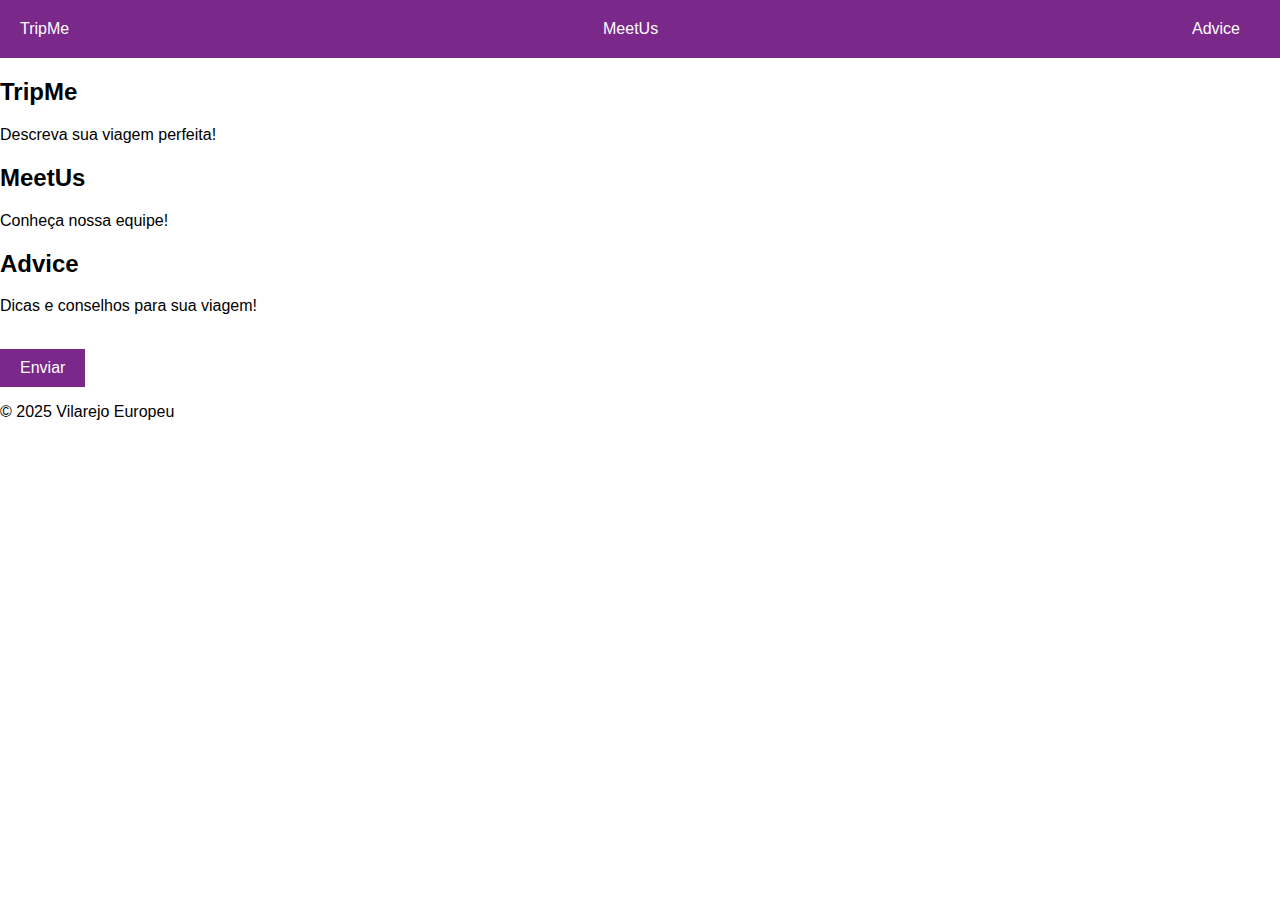
==== index.html @ a73eeba3 "Create index.html" ====
<!DOCTYPE html>
<html lang="pt-BR">
<head>
    <meta charset="UTF-8">
    <meta name="viewport" content="width=device-width, initial-scale=1.0">
    <title>Vilarejo Europeu</title>
    <style>
      body {
    font-family: Arial, sans-serif;
    margin: 0;
    padding: 0;
}

header {
    background-color: #7a288a;
    color: #fff;
    padding: 20px;
    text-align: center;
}

nav ul {
    list-style: none;
    margin: 0;
    padding: 0;
    display: flex;
    justify-content: space-between;
}

nav li {
    margin-right: 20px;
}

nav a {
    color: #fff;
    text-decoration: none;
}
nav a {
    color: #fff;
    text-decoration: none;
    transition: color 0.2s ease-in-out;
}

nav a:hover {
    color: #ccc; /* cor de hover */
}

button {
    background-color: #7a288a; /* cor do botão */
    color: #fff;
    border: none;
    padding: 10px 20px;
    font-size: 16px;
    cursor: pointer;
    transition: background-color 0.2s ease-in-out;
}

button:hover {
    background-color: #9c3f9c; /* cor de hover do botão */
}


      </style>

</head>
<body>
  <header>
    
    <nav>
        <ul>
            <li><a href="#tripme">TripMe</a></li>
            <li><a href="#meetUs">MeetUs</a></li>
            <li><a href="#advice">Advice</a></li>
        </ul>
    </nav>
</header>
<main>
    <section id="tripme">
        <h2>TripMe</h2>
        <p>Descreva sua viagem perfeita!</p>
    </section>
    <section id="meetUs">
        <h2>MeetUs</h2>
        <p>Conheça nossa equipe!</p>
    </section>
    <section id="advice">
        <h2>Advice</h2>
        <p>Dicas e conselhos para sua viagem!</p>
    </section>
    <nav>
    <ul>
        <li><a href="#home">Home</a></li>
        <li><a href="#sobre">Sobre</a></li>
        <li><a href="#contato">Contato</a></li>
    </ul>
</nav>

<button>Enviar</button>

</main>
<footer>
  
    <p>&copy; 2025 Vilarejo Europeu</p>
</footer>
    
</body>
</html>
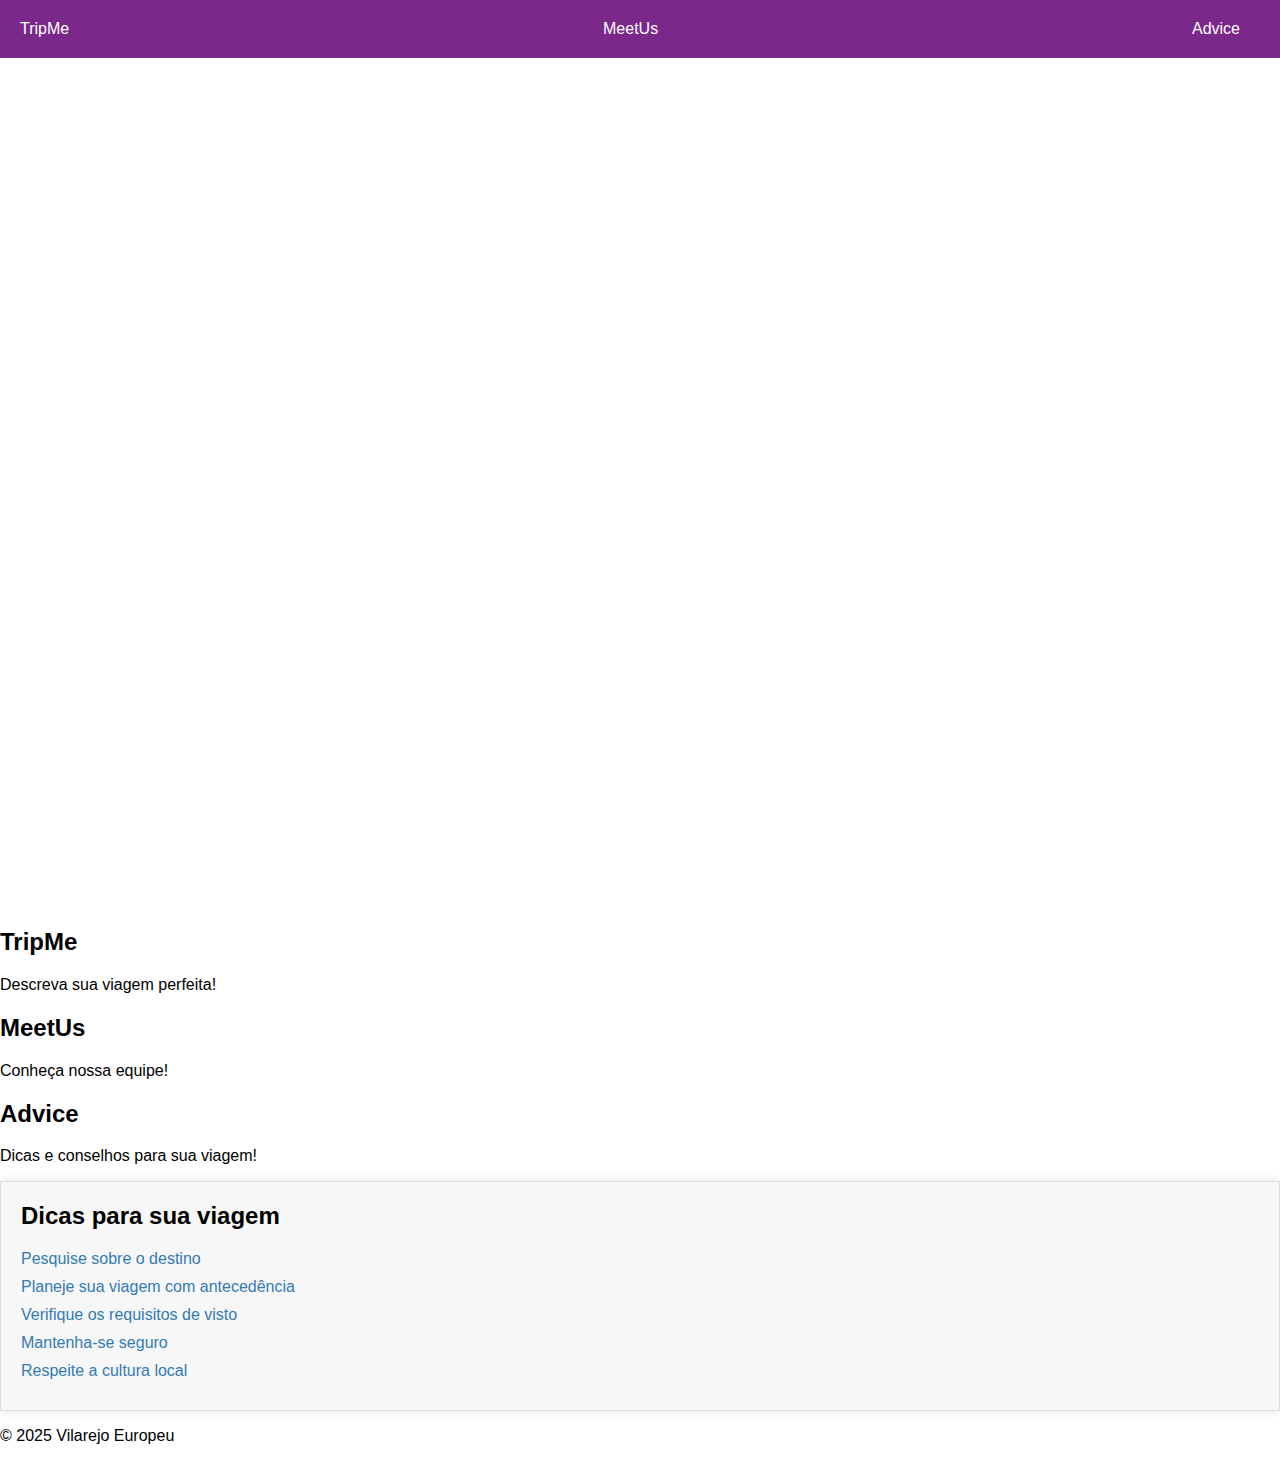
==== commit cd7d39c6: "Update index.html" ====
--- a/index.html
+++ b/index.html
@@ -4,103 +4,131 @@
     <meta charset="UTF-8">
     <meta name="viewport" content="width=device-width, initial-scale=1.0">
     <title>Vilarejo Europeu</title>
-    <style>
-      body {
-    font-family: Arial, sans-serif;
+    <style> 
+        body {
+            font-family: Arial, sans-serif;
+            margin: 0;
+            padding: 0;
+        }
+         
+        header {
+            background-color: #7a288a;
+            color: #fff;
+            padding: 20px;
+            text-align: center;
+        }
+         
+        nav ul {
+            list-style: none;
+            margin: 0;
+            padding: 0;
+            display: flex;
+            justify-content: space-between;
+        }
+        
+        nav li {
+            margin-right: 20px;
+        }
+        
+        nav a {
+            color: #fff;
+            text-decoration: none;
+            transition: color 0.2s ease-in-out;
+        }
+        
+        nav a:hover {
+            color: #ccc;  
+        }
+        #banner { 
+    height: 90vh; 
+    width: 90vw;
+    background-size: cover;
+    background-image: url('https://www.melhoresdestinos.com.br/wp-content/uploads/2023/09/cidadezinha-europa-conhecer-capa-1536x805.jpg');
+    padding: 20px;
+}
+#banner h1 {
+    position: absolute;
+    top: 19%;
+    left: 50%;
+    transform: translate(-50%, -50%);
+    color: #fff;
+    font-size: 36px;
     margin: 0;
-    padding: 0;
 }
-
-header {
-    background-color: #7a288a;
-    color: #fff;
-    padding: 20px;
-    text-align: center;
-}
-
-nav ul {
-    list-style: none;
-    margin: 0;
-    padding: 0;
-    display: flex;
-    justify-content: space-between;
-}
-
-nav li {
-    margin-right: 20px;
-}
-
-nav a {
-    color: #fff;
-    text-decoration: none;
-}
-nav a {
-    color: #fff;
-    text-decoration: none;
-    transition: color 0.2s ease-in-out;
-}
-
-nav a:hover {
-    color: #ccc; /* cor de hover */
-}
-
-button {
-    background-color: #7a288a; /* cor do botão */
-    color: #fff;
-    border: none;
-    padding: 10px 20px;
-    font-size: 16px;
-    cursor: pointer;
-    transition: background-color 0.2s ease-in-out;
-}
-
-button:hover {
-    background-color: #9c3f9c; /* cor de hover do botão */
-}
-
-
-      </style>
-
+        #dicas {
+            background-color: #f7f7f7;
+            padding: 20px;
+            border: 1px solid #ddd;
+            box-shadow: 0 0 10px rgba(0, 0, 0, 0.1);
+        }
+        
+        #dicas h2 {
+            margin-top: 0;
+        }
+        
+        #dicas ul {
+            list-style: none;
+            margin: 0;
+            padding: 0;
+        }
+        
+        #dicas li {
+            margin-bottom: 10px;
+        }
+        
+        #dicas a {
+            color: #337ab7;
+            text-decoration: none;
+        }
+        
+        #dicas a:hover {
+            color: #23527c;
+        }
+        
+    </style>
 </head>
 <body>
-  <header>
-    
-    <nav>
-        <ul>
-            <li><a href="#tripme">TripMe</a></li>
-            <li><a href="#meetUs">MeetUs</a></li>
-            <li><a href="#advice">Advice</a></li>
-        </ul>
-    </nav>
-</header>
-<main>
-    <section id="tripme">
-        <h2>TripMe</h2>
-        <p>Descreva sua viagem perfeita!</p>
-    </section>
-    <section id="meetUs">
-        <h2>MeetUs</h2>
-        <p>Conheça nossa equipe!</p>
-    </section>
-    <section id="advice">
-        <h2>Advice</h2>
-        <p>Dicas e conselhos para sua viagem!</p>
-    </section>
-    <nav>
-    <ul>
-        <li><a href="#home">Home</a></li>
-        <li><a href="#sobre">Sobre</a></li>
-        <li><a href="#contato">Contato</a></li>
-    </ul>
-</nav>
-
-<button>Enviar</button>
-
-</main>
-<footer>
-  
-    <p>&copy; 2025 Vilarejo Europeu</p>
-</footer>
-    
+    <header>
+        <nav>
+            <ul>
+                <li><a href="#tripme">TripMe</a></li>
+                <li><a href="#meetUs">MeetUs</a></li>
+                <li><a href="#advice">Advice</a></li>
+            </ul>
+        </nav>
+        
+    </header>
+    <main>
+        <section id="banner">
+            <h1>Vilarejo Europeu</h1>
+        </section>
+        <section id="tripme">
+            <h2>TripMe</h2>
+            <p>Descreva sua viagem perfeita!</p>
+        </section>
+        <section id="meetUs">
+            <h2>MeetUs</h2>
+            <p>Conheça nossa equipe!</p>
+        </section>
+        <section id="advice">
+            <h2>Advice</h2>
+            <p>Dicas e conselhos para sua viagem!</p>
+        </section> 
+        <section id="dicas">
+            <h2>Dicas para sua viagem</h2>
+            <ul>
+                <li><a href="#">Pesquise sobre o destino</a></li>
+                <li><a href="#">Planeje sua viagem com antecedência</a></li>
+                <li><a href="#">Verifique os requisitos de visto</a></li>
+                <li><a href="#">Mantenha-se seguro</a></li>
+                <li><a href="#">Respeite a cultura local</a></li>
+            </ul>
+        </section>
+    </main>
+    <footer>
+        
+        <p>&copy; 2025 Vilarejo Europeu</p>
+    </footer>
 </body>
 </html>
+
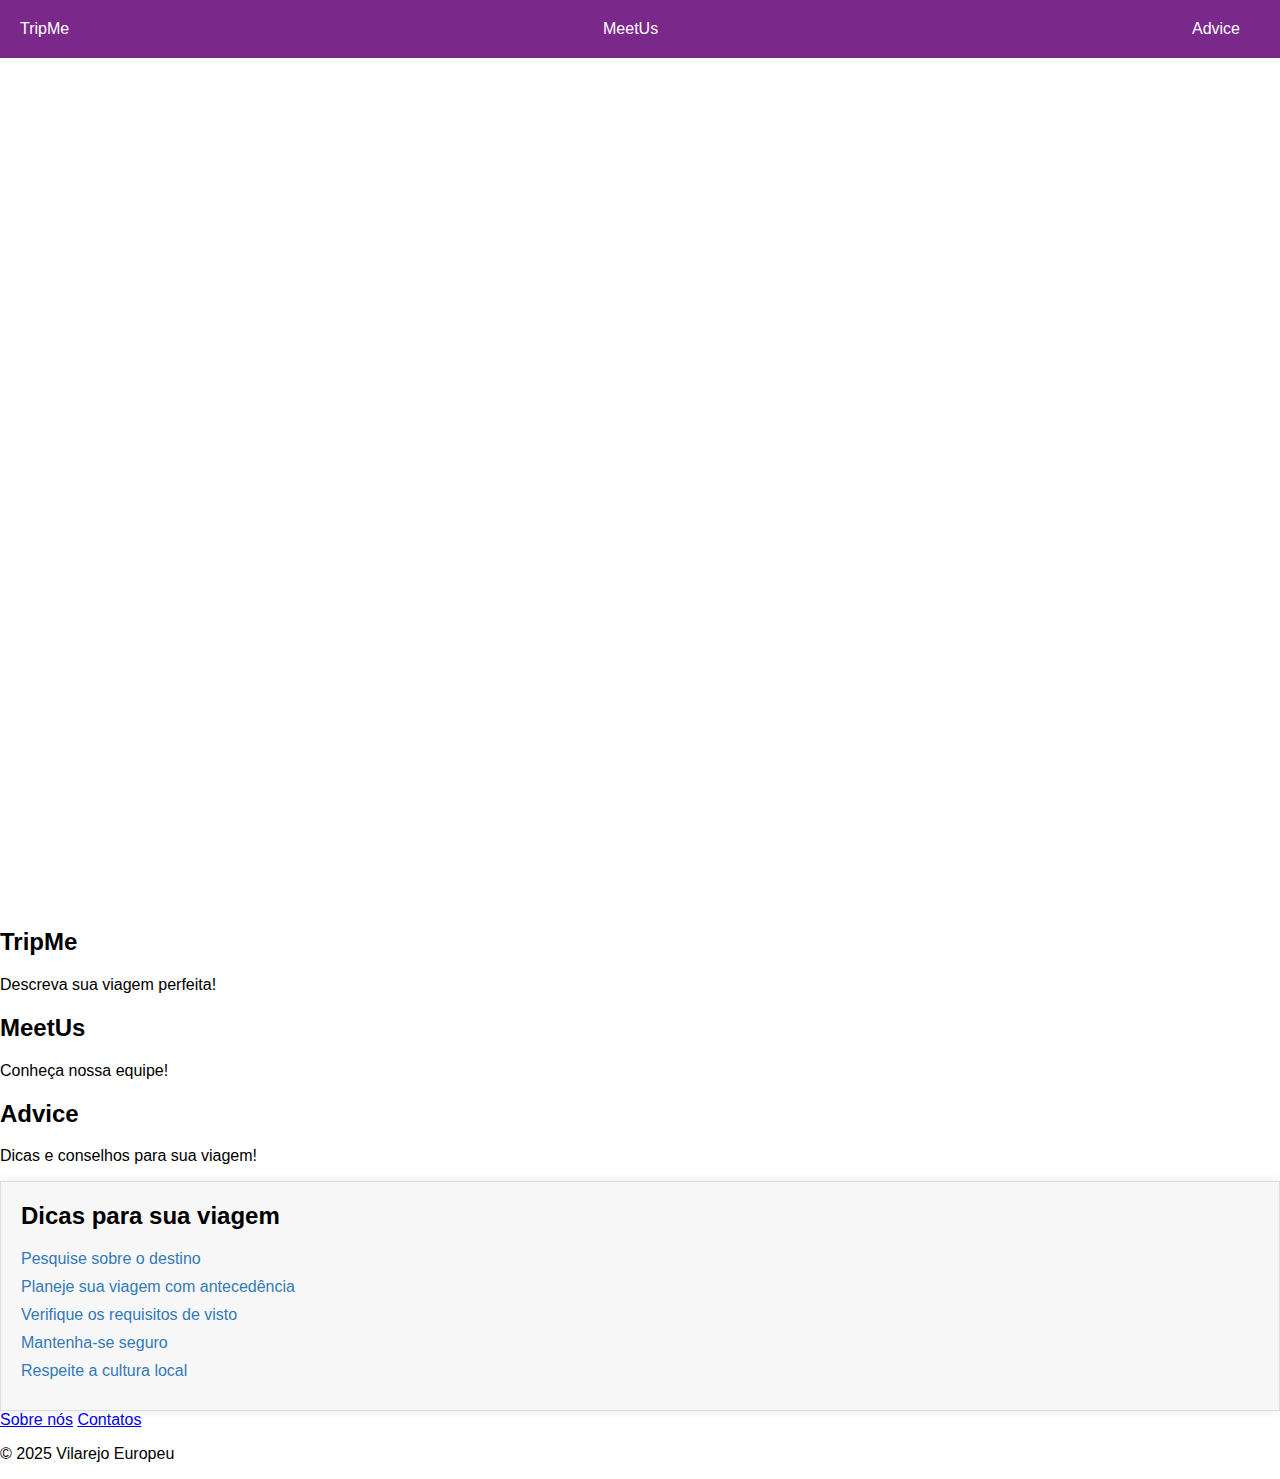
==== commit 663a339f: "Update index.html" ====
--- a/index.html
+++ b/index.html
@@ -125,8 +125,9 @@
             </ul>
         </section>
     </main>
-    <footer>
-        
+    <footer id="footer-wrapper">
+        <a href="about.html" target="_blank">Sobre nós</a>
+        <a href="contact.html" target="_blank">Contatos</a>
         <p>&copy; 2025 Vilarejo Europeu</p>
     </footer>
 </body>
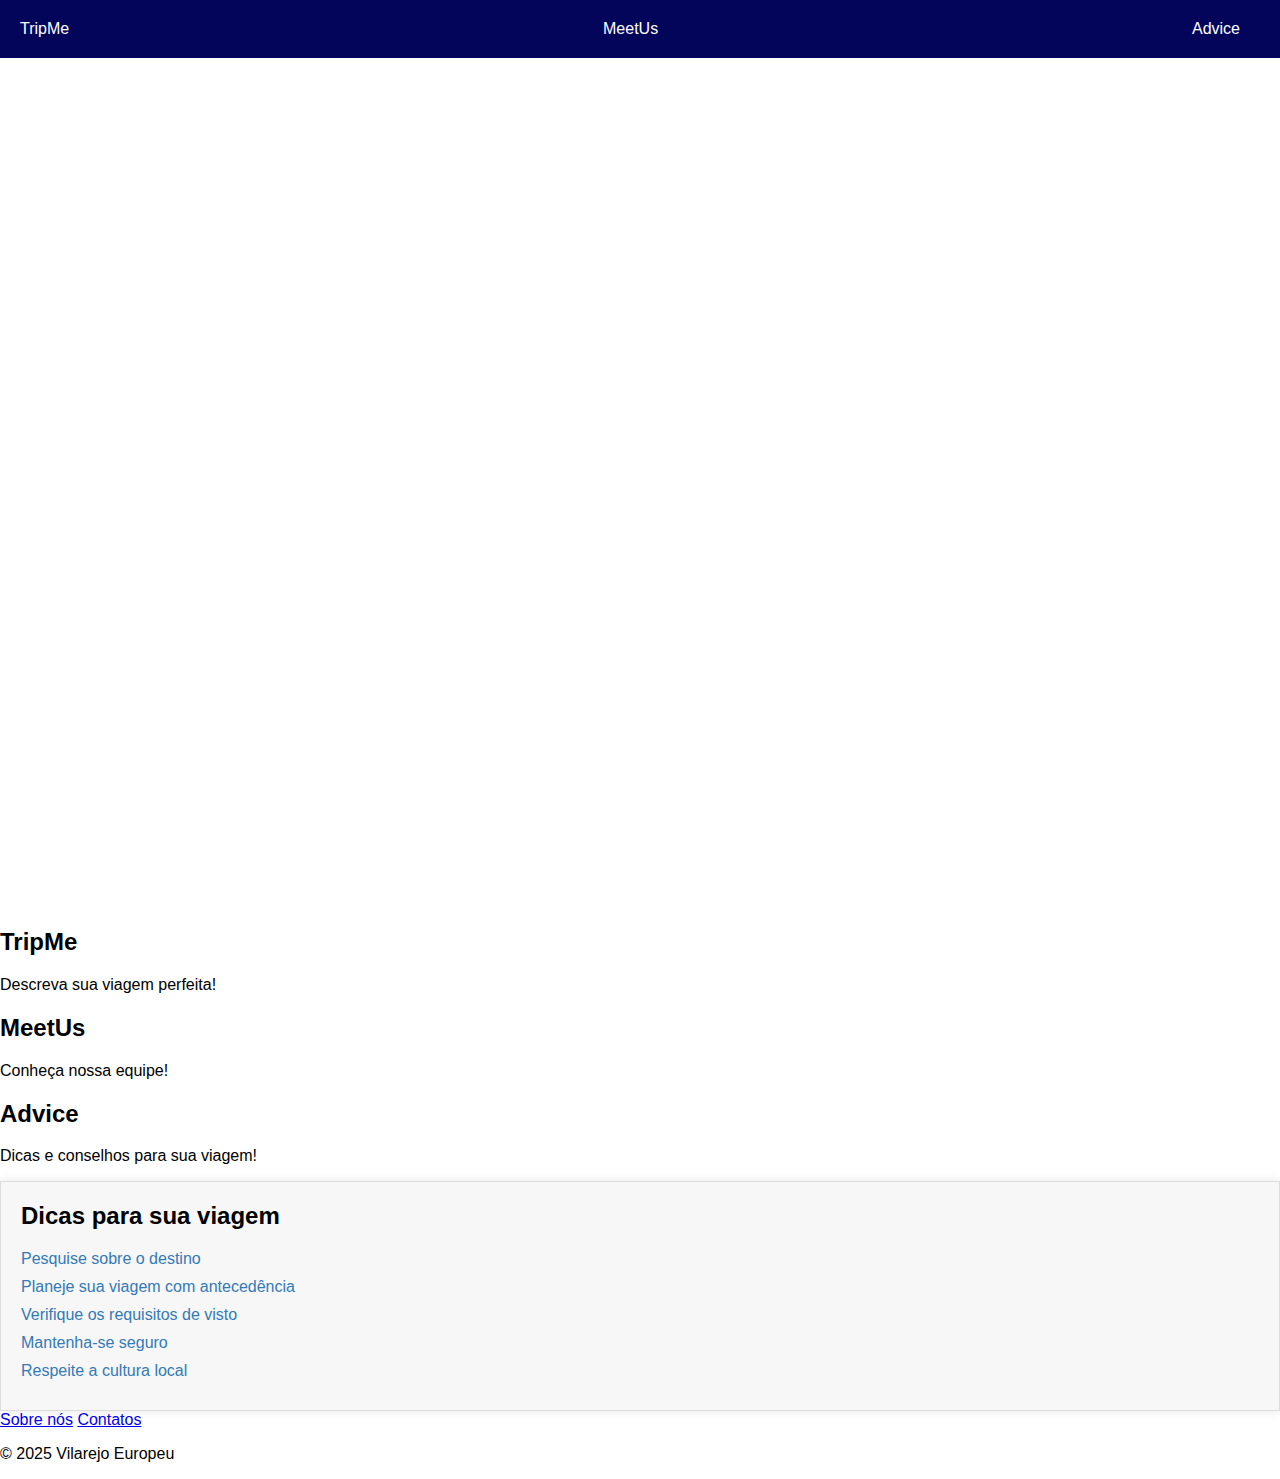
==== commit 3a0e66d0: "Update index.html" ====
--- a/index.html
+++ b/index.html
@@ -12,7 +12,7 @@
         }
          
         header {
-            background-color: #7a288a;
+            background-color: #03055B;
             color: #fff;
             padding: 20px;
             text-align: center;
@@ -41,14 +41,14 @@
         }
         #banner { 
     height: 90vh; 
-    width: 90vw;
+    width: 99vw;
     background-size: cover;
     background-image: url('https://www.melhoresdestinos.com.br/wp-content/uploads/2023/09/cidadezinha-europa-conhecer-capa-1536x805.jpg');
     padding: 20px;
 }
 #banner h1 {
     position: absolute;
-    top: 19%;
+    top: 21%;
     left: 50%;
     transform: translate(-50%, -50%);
     color: #fff;
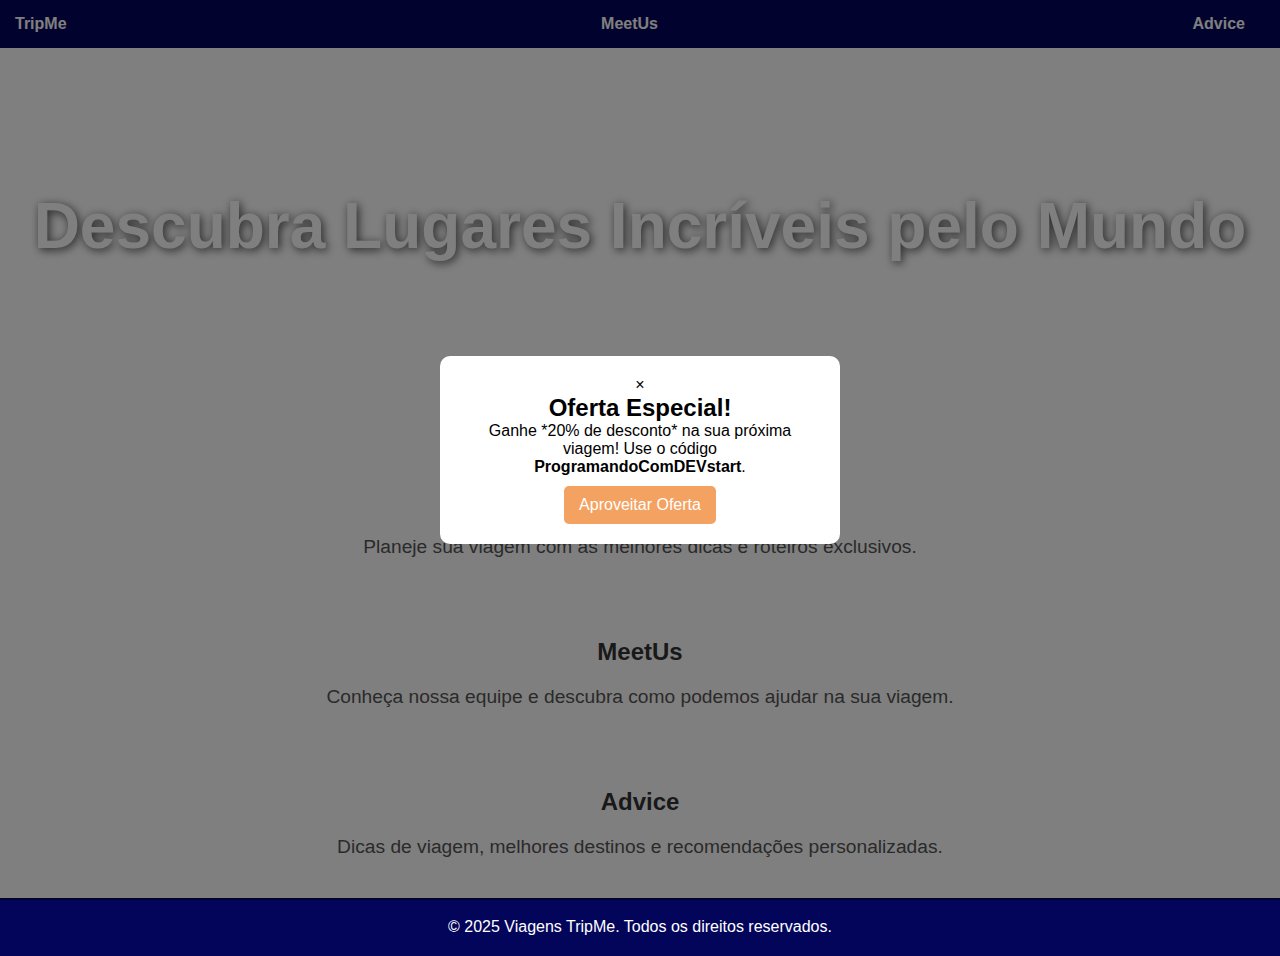
==== commit da8c6d61: "Update index.html" ====
--- a/index.html
+++ b/index.html
@@ -3,133 +3,200 @@
 <head>
     <meta charset="UTF-8">
     <meta name="viewport" content="width=device-width, initial-scale=1.0">
-    <title>Vilarejo Europeu</title>
-    <style> 
-        body {
-            font-family: Arial, sans-serif;
-            margin: 0;
-            padding: 0;
-        }
-         
-        header {
-            background-color: #03055B;
-            color: #fff;
-            padding: 20px;
-            text-align: center;
-        }
-         
-        nav ul {
-            list-style: none;
-            margin: 0;
-            padding: 0;
-            display: flex;
-            justify-content: space-between;
-        }
+    <title>Viagens - TripMe</title>
+    <link rel="stylesheet" href="style.css">
+</head>
+<style>
+* {
+    margin: 0;
+    padding: 0;
+    box-sizing: border-box;
+    font-family: Arial, sans-serif;
+}
+
+nav {
+    background: #03055B;
+    padding: 15px;
+    text-align: center;
+}
+
+nav ul {
+    list-style: none;
+    display: flex;
+    justify-content: space-between;
+    margin: 0;
+    padding: 0;
+}
+
+nav ul li {
+    margin-right: 20px;
+}
+
+nav ul li a {
+    color: white;
+    text-decoration: none;
+    font-weight: bold;
+    transition: color 0.3s;
+}
+
+nav ul li a:hover {
+    color: #f4a261;
+}
+
+.banner {
+    background-image: url('https://www.melhoresdestinos.com.br/wp-content/uploads/2023/09/cidadezinha-europa-conhecer-capa-1536x805.jpg');no-repeat center/cover;
+    height: 400px;
+    display: flex;
+    justify-content: center;
+    align-items: center;
+    color: white;
+    text-shadow: 2px 2px 10px rgba(0, 0, 0, 0.7);
+    font-size: 2rem;
+    text-align: center;
+}
+
+.modal {
+    display: none;
+    position: fixed;
+    z-index: 2;
+    left: 0;
+    top: 0;
+    width: 100%;
+    height: 100%;
+    background-color: rgba(0, 0, 0, 0.5);
+    display: flex;
+    justify-content: center;
+    align-items: center;
+}
+
+
+.modal-content {
+    background: white;
+    padding: 20px;
+    border-radius: 10px;
+    text-align: center;
+    width: 80%;
+    max-width: 400px;
+    position: relative;
+}
+
+#claim-offer {
+    background: #f4a261;
+    color: white;
+    border: none;
+    padding: 10px 15px;
+    cursor: pointer;
+    font-size: 16px;
+    border-radius: 5px;
+    margin-top: 10px;
+}
+
+#claim-offer:hover {
+    background: #e76f51;
+}
+
+section {
+    padding: 40px;
+    text-align: center;     
+}
+
+h1 {
+  position: absolute;
+  top: 21%;
+}
+section h2 {
+    color: #333;
+    margin-bottom: 20px;
+}
+
+section p {
+    font-size: 1.2rem;
+    color: #555;
+}
+
+footer {
+    background: #03055B;
+    color: white;
+    text-align: center;
+    padding: 20px;
+}
+
+  </style>
+<body>
+   
+    <nav>
+        <ul>
+            <li><a href="#tripme">TripMe</a></li>
+            <li><a href="#meetus">MeetUs</a></li>
+            <li><a href="#advice">Advice</a></li> 
+        </ul>
         
-        nav li {
-            margin-right: 20px;
-        }
+    </nav>
+
+    <main>
+        <section class="banner">
+            <h1>Descubra Lugares Incríveis pelo Mundo</h1>
+        </section>
         
-        nav a {
-            color: #fff;
-            text-decoration: none;
-            transition: color 0.2s ease-in-out;
-        }
-        
-        nav a:hover {
-            color: #ccc;  
-        }
-        #banner { 
-    height: 90vh; 
-    width: 99vw;
-    background-size: cover;
-    background-image: url('https://www.melhoresdestinos.com.br/wp-content/uploads/2023/09/cidadezinha-europa-conhecer-capa-1536x805.jpg');
-    padding: 20px;
-}
-#banner h1 {
-    position: absolute;
-    top: 21%;
-    left: 50%;
-    transform: translate(-50%, -50%);
-    color: #fff;
-    font-size: 36px;
-    margin: 0;
-}
-        #dicas {
-            background-color: #f7f7f7;
-            padding: 20px;
-            border: 1px solid #ddd;
-            box-shadow: 0 0 10px rgba(0, 0, 0, 0.1);
-        }
-        
-        #dicas h2 {
-            margin-top: 0;
-        }
-        
-        #dicas ul {
-            list-style: none;
-            margin: 0;
-            padding: 0;
-        }
-        
-        #dicas li {
-            margin-bottom: 10px;
-        }
-        
-        #dicas a {
-            color: #337ab7;
-            text-decoration: none;
-        }
-        
-        #dicas a:hover {
-            color: #23527c;
-        }
-        
-    </style>
-</head>
-<body>
-    <header>
-        <nav>
-            <ul>
-                <li><a href="#tripme">TripMe</a></li>
-                <li><a href="#meetUs">MeetUs</a></li>
-                <li><a href="#advice">Advice</a></li>
-            </ul>
-        </nav>
-        
-    </header>
-    <main>
-        <section id="banner">
-            <h1>Vilarejo Europeu</h1>
-        </section>
-        <section id="tripme">
-            <h2>TripMe</h2>
-            <p>Descreva sua viagem perfeita!</p>
-        </section>
-        <section id="meetUs">
-            <h2>MeetUs</h2>
-            <p>Conheça nossa equipe!</p>
-        </section>
-        <section id="advice">
-            <h2>Advice</h2>
-            <p>Dicas e conselhos para sua viagem!</p>
-        </section> 
-        <section id="dicas">
-            <h2>Dicas para sua viagem</h2>
-            <ul>
-                <li><a href="#">Pesquise sobre o destino</a></li>
-                <li><a href="#">Planeje sua viagem com antecedência</a></li>
-                <li><a href="#">Verifique os requisitos de visto</a></li>
-                <li><a href="#">Mantenha-se seguro</a></li>
-                <li><a href="#">Respeite a cultura local</a></li>
-            </ul>
-        </section>
     </main>
-    <footer id="footer-wrapper">
-        <a href="about.html" target="_blank">Sobre nós</a>
-        <a href="contact.html" target="_blank">Contatos</a>
-        <p>&copy; 2025 Vilarejo Europeu</p>
+    
+    <div id="offer-modal" class="modal">
+    <div class="modal-content">
+        <span class="close-offer">&times;</span>
+        <h2>Oferta Especial!</h2>
+        <p>Ganhe *20% de desconto* na sua próxima viagem! Use o código <strong>ProgramandoComDEVstart</strong>.</p>
+        <button id="claim-offer">Aproveitar Oferta</button>
+    </div>
+</div>
+    <section id="tripme">
+        <h2>TripMe</h2>
+        <p>Planeje sua viagem com as melhores dicas e roteiros exclusivos.</p>
+    </section>
+    
+    <section id="meetus">
+        <h2>MeetUs</h2>
+        <p>Conheça nossa equipe e descubra como podemos ajudar na sua viagem.</p>
+    </section>
+   
+    <section id="advice">
+        <h2>Advice</h2>
+        <p>Dicas de viagem, melhores destinos e recomendações personalizadas.</p>
+    </section>    
+
+    <footer>
+        <p>&copy; 2025 Viagens TripMe. Todos os direitos reservados.</p>
     </footer>
+
+    <script>
+        setTimeout(function() {
+        document.getElementById('offer-modal').style.display = "flex";
+    }, 5000);
+
+    document.getElementById('offer-modal').addEventListener('click', function() {
+        document.getElementById('offer-modal').style.display = "none";
+    });
+
+    document.getElementById('claim-offer').addEventListener('click', function(event) {
+        event.stopPropagation();
+        alert("Oferta resgatada! Use o código ProgramandoComDEVstart no checkout.");
+        document.getElementById('offer-modal').style.display = "none";
+    });
+
+        document.querySelector('a[href="#tripme"]').addEventListener('click', function(event) {
+        event.preventDefault();
+        alert("Você clicou em TripMe! Prepare-se para uma viagem incrível.");
+    });
+
+ document.querySelector('a[href="#meetus"]').addEventListener('click', function(event) {
+        event.preventDefault(); 
+        alert("Bem-vindo à seção MeetUs! Conheça mais sobre nossa equipe.");
+    });
+
+ document.querySelector('a[href="#advice"]').addEventListener('click', function(event) {
+        event.preventDefault();
+        alert("Bem-vindo à seção Advice! Aqui você encontrará dicas valiosas para suas viagens.");
+    });
+
+        </script>
 </body>
 </html>
-
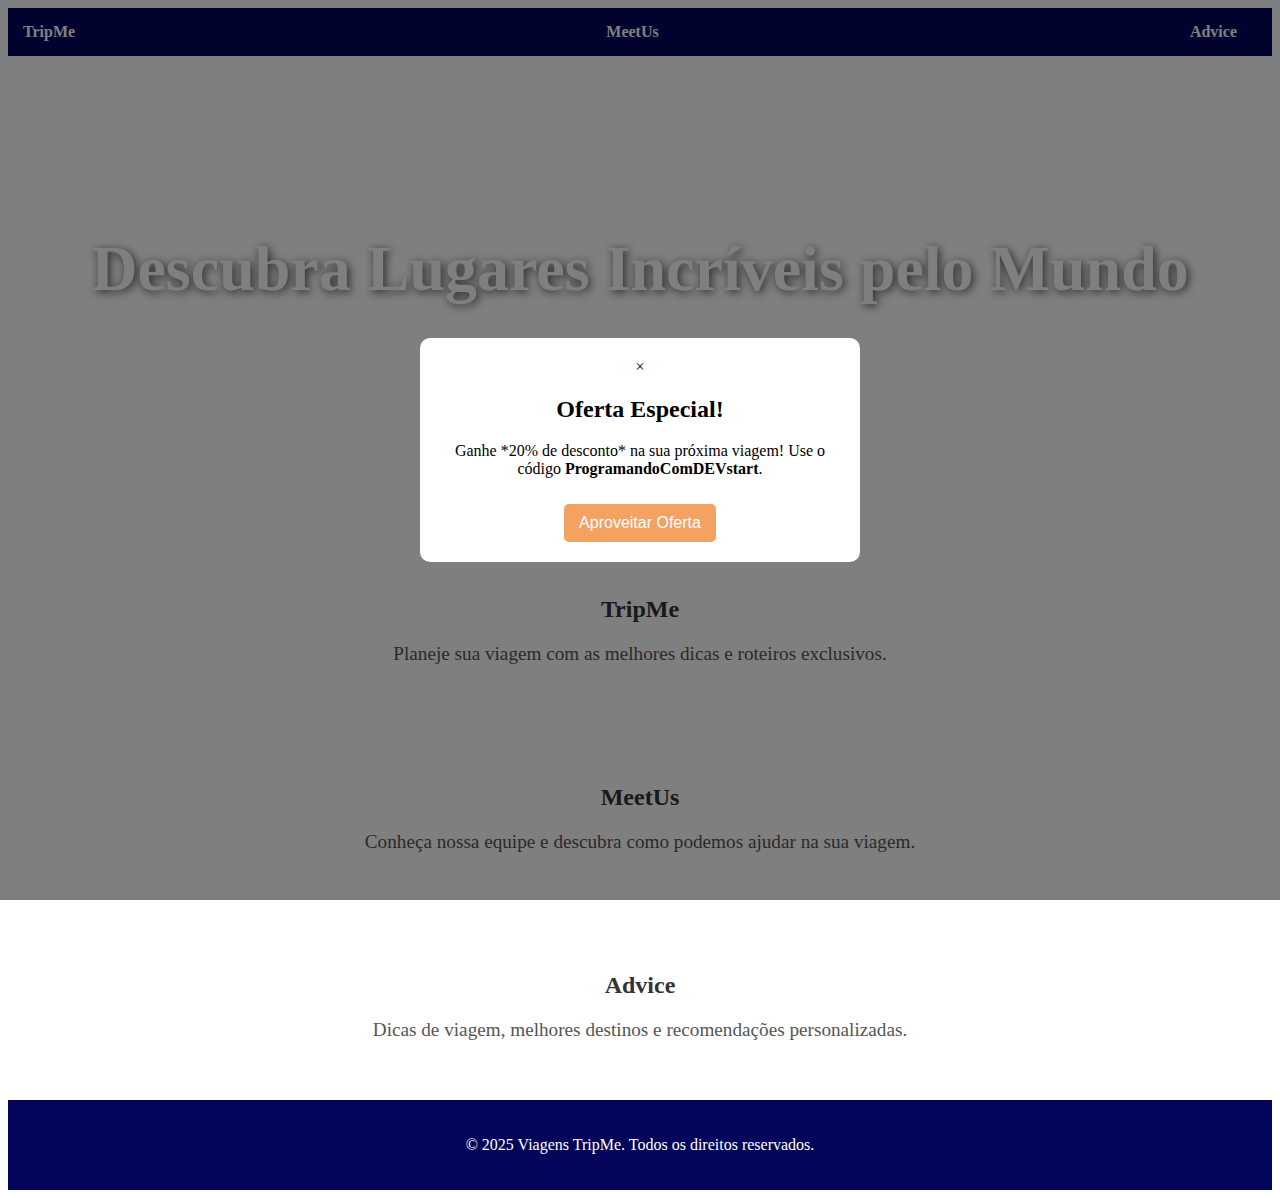
==== commit c0492853: "Update index.html" ====
--- a/index.html
+++ b/index.html
@@ -6,138 +6,19 @@
     <title>Viagens - TripMe</title>
     <link rel="stylesheet" href="style.css">
 </head>
-<style>
-* {
-    margin: 0;
-    padding: 0;
-    box-sizing: border-box;
-    font-family: Arial, sans-serif;
-}
-
-nav {
-    background: #03055B;
-    padding: 15px;
-    text-align: center;
-}
-
-nav ul {
-    list-style: none;
-    display: flex;
-    justify-content: space-between;
-    margin: 0;
-    padding: 0;
-}
-
-nav ul li {
-    margin-right: 20px;
-}
-
-nav ul li a {
-    color: white;
-    text-decoration: none;
-    font-weight: bold;
-    transition: color 0.3s;
-}
-
-nav ul li a:hover {
-    color: #f4a261;
-}
-
-.banner {
-    background-image: url('https://www.melhoresdestinos.com.br/wp-content/uploads/2023/09/cidadezinha-europa-conhecer-capa-1536x805.jpg');no-repeat center/cover;
-    height: 400px;
-    display: flex;
-    justify-content: center;
-    align-items: center;
-    color: white;
-    text-shadow: 2px 2px 10px rgba(0, 0, 0, 0.7);
-    font-size: 2rem;
-    text-align: center;
-}
-
-.modal {
-    display: none;
-    position: fixed;
-    z-index: 2;
-    left: 0;
-    top: 0;
-    width: 100%;
-    height: 100%;
-    background-color: rgba(0, 0, 0, 0.5);
-    display: flex;
-    justify-content: center;
-    align-items: center;
-}
-
-
-.modal-content {
-    background: white;
-    padding: 20px;
-    border-radius: 10px;
-    text-align: center;
-    width: 80%;
-    max-width: 400px;
-    position: relative;
-}
-
-#claim-offer {
-    background: #f4a261;
-    color: white;
-    border: none;
-    padding: 10px 15px;
-    cursor: pointer;
-    font-size: 16px;
-    border-radius: 5px;
-    margin-top: 10px;
-}
-
-#claim-offer:hover {
-    background: #e76f51;
-}
-
-section {
-    padding: 40px;
-    text-align: center;     
-}
-
-h1 {
-  position: absolute;
-  top: 21%;
-}
-section h2 {
-    color: #333;
-    margin-bottom: 20px;
-}
-
-section p {
-    font-size: 1.2rem;
-    color: #555;
-}
-
-footer {
-    background: #03055B;
-    color: white;
-    text-align: center;
-    padding: 20px;
-}
-
-  </style>
-<body>
-   
+<body>   
     <nav>
         <ul>
             <li><a href="#tripme">TripMe</a></li>
             <li><a href="#meetus">MeetUs</a></li>
             <li><a href="#advice">Advice</a></li> 
-        </ul>
-        
+        </ul>  
     </nav>
 
     <main>
         <section class="banner">
             <h1>Descubra Lugares Incríveis pelo Mundo</h1>
         </section>
-        
     </main>
     
     <div id="offer-modal" class="modal">
@@ -166,37 +47,6 @@
     <footer>
         <p>&copy; 2025 Viagens TripMe. Todos os direitos reservados.</p>
     </footer>
-
-    <script>
-        setTimeout(function() {
-        document.getElementById('offer-modal').style.display = "flex";
-    }, 5000);
-
-    document.getElementById('offer-modal').addEventListener('click', function() {
-        document.getElementById('offer-modal').style.display = "none";
-    });
-
-    document.getElementById('claim-offer').addEventListener('click', function(event) {
-        event.stopPropagation();
-        alert("Oferta resgatada! Use o código ProgramandoComDEVstart no checkout.");
-        document.getElementById('offer-modal').style.display = "none";
-    });
-
-        document.querySelector('a[href="#tripme"]').addEventListener('click', function(event) {
-        event.preventDefault();
-        alert("Você clicou em TripMe! Prepare-se para uma viagem incrível.");
-    });
-
- document.querySelector('a[href="#meetus"]').addEventListener('click', function(event) {
-        event.preventDefault(); 
-        alert("Bem-vindo à seção MeetUs! Conheça mais sobre nossa equipe.");
-    });
-
- document.querySelector('a[href="#advice"]').addEventListener('click', function(event) {
-        event.preventDefault();
-        alert("Bem-vindo à seção Advice! Aqui você encontrará dicas valiosas para suas viagens.");
-    });
-
-        </script>
+    <scritp src= "script.js"> </script>
 </body>
 </html>
--- a/style.css
+++ b/style.css
@@ -0,0 +1,145 @@
+<style>
+* {
+    margin: 0;
+    padding: 0;
+    box-sizing: border-box;
+    font-family: Arial, sans-serif;
+}
+
+nav {
+    background: #03055B;
+    padding: 15px;
+    text-align: center;
+}
+
+nav ul {
+    list-style: none;
+    display: flex;
+    justify-content: space-between;
+    margin: 0;
+    padding: 0;
+}
+
+nav ul li {
+    margin-right: 20px;
+}
+
+nav ul li a {
+    color: white;
+    text-decoration: none;
+    font-weight: bold;
+    transition: color 0.3s;
+}
+
+nav ul li a:hover {
+    color: #f4a261;
+}
+
+#toggle-dark-mode {
+    position: fixed;
+    top: 10px;
+    right: 10px;
+    background: #333;
+    color: white;
+    border: none;
+    padding: 10px 15px;
+    cursor: pointer;
+    font-size: 14px;
+    border-radius: 5px;
+    transition: 0.3s;
+}
+
+#toggle-dark-mode:hover {
+    background: #555;
+}
+
+.dark-mode {
+    background-color: #121212;
+    color: #ffffff;
+}
+
+.dark-mode .modal-content {
+    background-color: #222;
+    color: white;
+}
+
+
+.banner {
+    background-image: url('https://www.melhoresdestinos.com.br/wp-content/uploads/2023/09/cidadezinha-europa-conhecer-capa-1536x805.jpg');no-repeat center/cover;
+    height: 400px;
+    display: flex;
+    justify-content: center;
+    align-items: center;
+    color: white;
+    text-shadow: 2px 2px 10px rgba(0, 0, 0, 0.7);
+    font-size: 2rem;
+    text-align: center;
+}
+
+.modal {
+    display: none;
+    position: fixed;
+    z-index: 2;
+    left: 0;
+    top: 0;
+    width: 100%;
+    height: 100%;
+    background-color: rgba(0, 0, 0, 0.5);
+    display: flex;
+    justify-content: center;
+    align-items: center;
+}
+
+
+.modal-content {
+    background: white;
+    padding: 20px;
+    border-radius: 10px;
+    text-align: center;
+    width: 80%;
+    max-width: 400px;
+    position: relative;
+}
+
+#claim-offer {
+    background: #f4a261;
+    color: white;
+    border: none;
+    padding: 10px 15px;
+    cursor: pointer;
+    font-size: 16px;
+    border-radius: 5px;
+    margin-top: 10px;
+}
+
+#claim-offer:hover {
+    background: #e76f51;
+}
+
+section {
+    padding: 40px;
+    text-align: center;     
+}
+
+h1 {
+  position: absolute;
+  top: 21%;
+}
+section h2 {
+    color: #333;
+    margin-bottom: 20px;
+}
+
+section p {
+    font-size: 1.2rem;
+    color: #555;
+}
+
+footer {
+    background: #03055B;
+    color: white;
+    text-align: center;
+    padding: 20px;
+}
+
+  </style>
